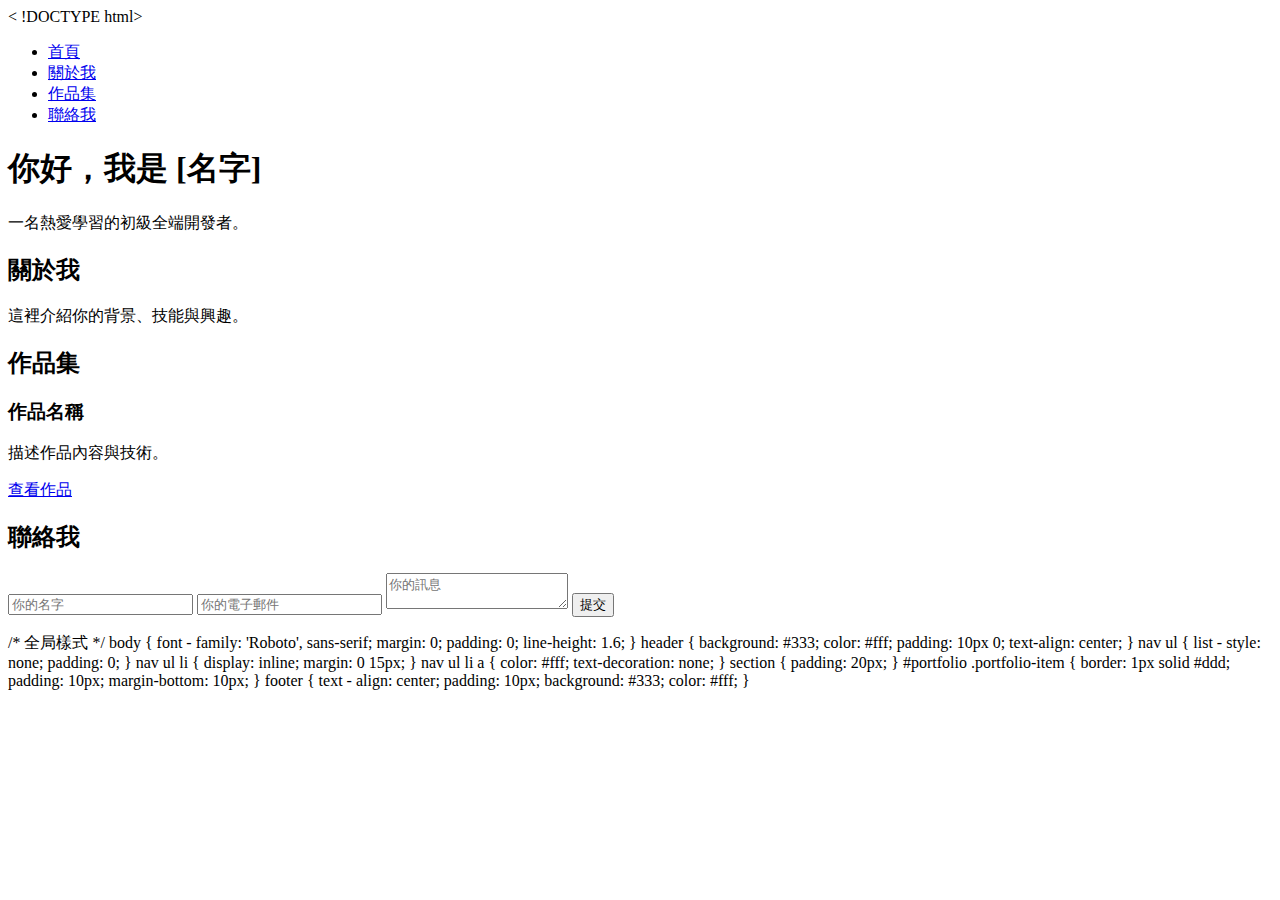
==== index.html @ bcca5c20 "change filename" ====
< !DOCTYPE html>
  <html lang="en">

  <head>
    <meta charset="UTF-8">
    <meta name="viewport" content="width=device-width, initial-scale=1.0">
    <title>我的個人簡歷</title>
    <link rel="stylesheet" href="styles.css">
  </head>

  <body>
    <header>
      <nav>
        <ul>
          <li><a href="#home">首頁</a></li>
          <li><a href="#about">關於我</a></li>
          <li><a href="#portfolio">作品集</a></li>
          <li><a href="#contact">聯絡我</a></li>
        </ul>
      </nav>
    </header>

    <section id="home">
      <h1>你好，我是 [名字]</h1>
      <p>一名熱愛學習的初級全端開發者。</p>
    </section>

    <section id="about">
      <h2>關於我</h2>
      <p>這裡介紹你的背景、技能與興趣。</p>
    </section>

    <section id="portfolio">
      <h2>作品集</h2>
      <div class="portfolio-item">
        <h3>作品名稱</h3>
        <p>描述作品內容與技術。</p>
        <a href="https://example.com" target="_blank">查看作品</a>
      </div>
    </section>

    <section id="contact">
      <h2>聯絡我</h2>
      <form action="#" method="post">
        <input type="text" name="name" placeholder="你的名字" required>
        <input type="email" name="email" placeholder="你的電子郵件" required>
        <textarea name="message" placeholder="你的訊息" required></textarea>
        <button type="submit">提交</button>
      </form>
    </section>

    <footer>

    </footer>
  </body>

  </html>

  /* 全局樣式 */
  body {
  font - family: 'Roboto', sans-serif;
  margin: 0;
  padding: 0;
  line-height: 1.6;
  }

  header {
  background: #333;
  color: #fff;
  padding: 10px 0;
  text-align: center;
  }

  nav ul {
  list - style: none;
  padding: 0;
  }

  nav ul li {
  display: inline;
  margin: 0 15px;
  }

  nav ul li a {
  color: #fff;
  text-decoration: none;
  }

  section {
  padding: 20px;
  }

  #portfolio .portfolio-item {
  border: 1px solid #ddd;
  padding: 10px;
  margin-bottom: 10px;
  }

  footer {
  text - align: center;
  padding: 10px;
  background: #333;
  color: #fff;
  }
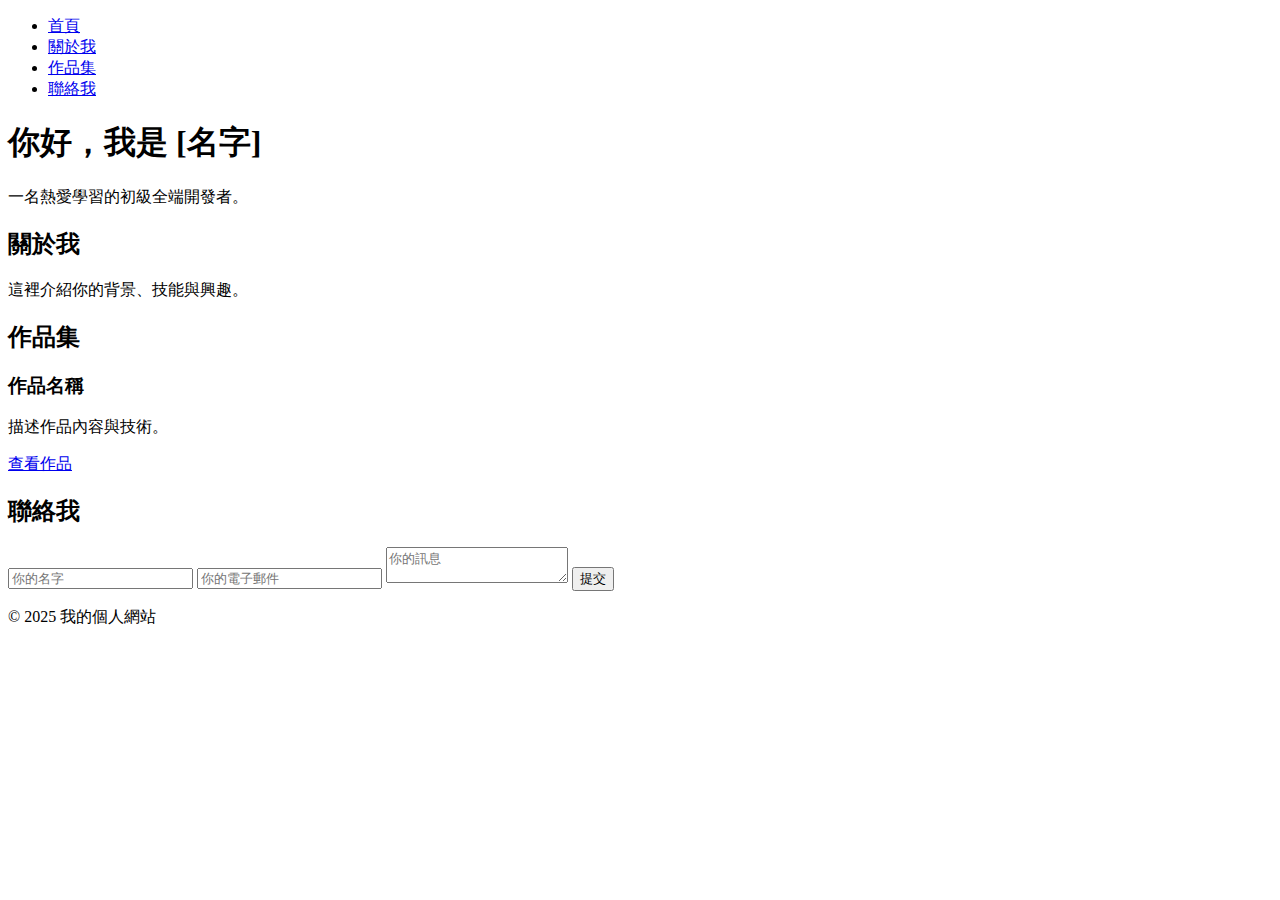
==== commit a6da6a27: "add style.css" ====
--- a/index.html
+++ b/index.html
@@ -1,104 +1,57 @@
-< !DOCTYPE html>
-  <html lang="en">
+<!DOCTYPE html>
+<html lang="en">
 
-  <head>
-    <meta charset="UTF-8">
-    <meta name="viewport" content="width=device-width, initial-scale=1.0">
-    <title>我的個人簡歷</title>
-    <link rel="stylesheet" href="styles.css">
-  </head>
+<head>
+  <meta charset="UTF-8">
+  <meta name="viewport" content="width=device-width, initial-scale=1.0">
+  <title>我的個人簡歷</title>
+  <link rel="stylesheet" href="styles.css">
+</head>
 
-  <body>
-    <header>
-      <nav>
-        <ul>
-          <li><a href="#home">首頁</a></li>
-          <li><a href="#about">關於我</a></li>
-          <li><a href="#portfolio">作品集</a></li>
-          <li><a href="#contact">聯絡我</a></li>
-        </ul>
-      </nav>
-    </header>
+<body>
+  <header>
+    <nav>
+      <ul>
+        <li><a href="#home">首頁</a></li>
+        <li><a href="#about">關於我</a></li>
+        <li><a href="#portfolio">作品集</a></li>
+        <li><a href="#contact">聯絡我</a></li>
+      </ul>
+    </nav>
+  </header>
 
-    <section id="home">
-      <h1>你好，我是 [名字]</h1>
-      <p>一名熱愛學習的初級全端開發者。</p>
-    </section>
+  <section id="home">
+    <h1>你好，我是 [名字]</h1>
+    <p>一名熱愛學習的初級全端開發者。</p>
+  </section>
 
-    <section id="about">
-      <h2>關於我</h2>
-      <p>這裡介紹你的背景、技能與興趣。</p>
-    </section>
+  <section id="about">
+    <h2>關於我</h2>
+    <p>這裡介紹你的背景、技能與興趣。</p>
+  </section>
 
-    <section id="portfolio">
-      <h2>作品集</h2>
-      <div class="portfolio-item">
-        <h3>作品名稱</h3>
-        <p>描述作品內容與技術。</p>
-        <a href="https://example.com" target="_blank">查看作品</a>
-      </div>
-    </section>
+  <section id="portfolio">
+    <h2>作品集</h2>
+    <div class="portfolio-item">
+      <h3>作品名稱</h3>
+      <p>描述作品內容與技術。</p>
+      <a href="https://example.com" target="_blank">查看作品</a>
+    </div>
+  </section>
 
-    <section id="contact">
-      <h2>聯絡我</h2>
-      <form action="#" method="post">
-        <input type="text" name="name" placeholder="你的名字" required>
-        <input type="email" name="email" placeholder="你的電子郵件" required>
-        <textarea name="message" placeholder="你的訊息" required></textarea>
-        <button type="submit">提交</button>
-      </form>
-    </section>
+  <section id="contact">
+    <h2>聯絡我</h2>
+    <form action="#" method="post">
+      <input type="text" name="name" placeholder="你的名字" required>
+      <input type="email" name="email" placeholder="你的電子郵件" required>
+      <textarea name="message" placeholder="你的訊息" required></textarea>
+      <button type="submit">提交</button>
+    </form>
+  </section>
 
-    <footer>
+  <footer>
+    <p>© 2025 我的個人網站</p>
+  </footer>
+</body>
 
-    </footer>
-  </body>
-
-  </html>
-
-  /* 全局樣式 */
-  body {
-  font - family: 'Roboto', sans-serif;
-  margin: 0;
-  padding: 0;
-  line-height: 1.6;
-  }
-
-  header {
-  background: #333;
-  color: #fff;
-  padding: 10px 0;
-  text-align: center;
-  }
-
-  nav ul {
-  list - style: none;
-  padding: 0;
-  }
-
-  nav ul li {
-  display: inline;
-  margin: 0 15px;
-  }
-
-  nav ul li a {
-  color: #fff;
-  text-decoration: none;
-  }
-
-  section {
-  padding: 20px;
-  }
-
-  #portfolio .portfolio-item {
-  border: 1px solid #ddd;
-  padding: 10px;
-  margin-bottom: 10px;
-  }
-
-  footer {
-  text - align: center;
-  padding: 10px;
-  background: #333;
-  color: #fff;
-  }+</html>